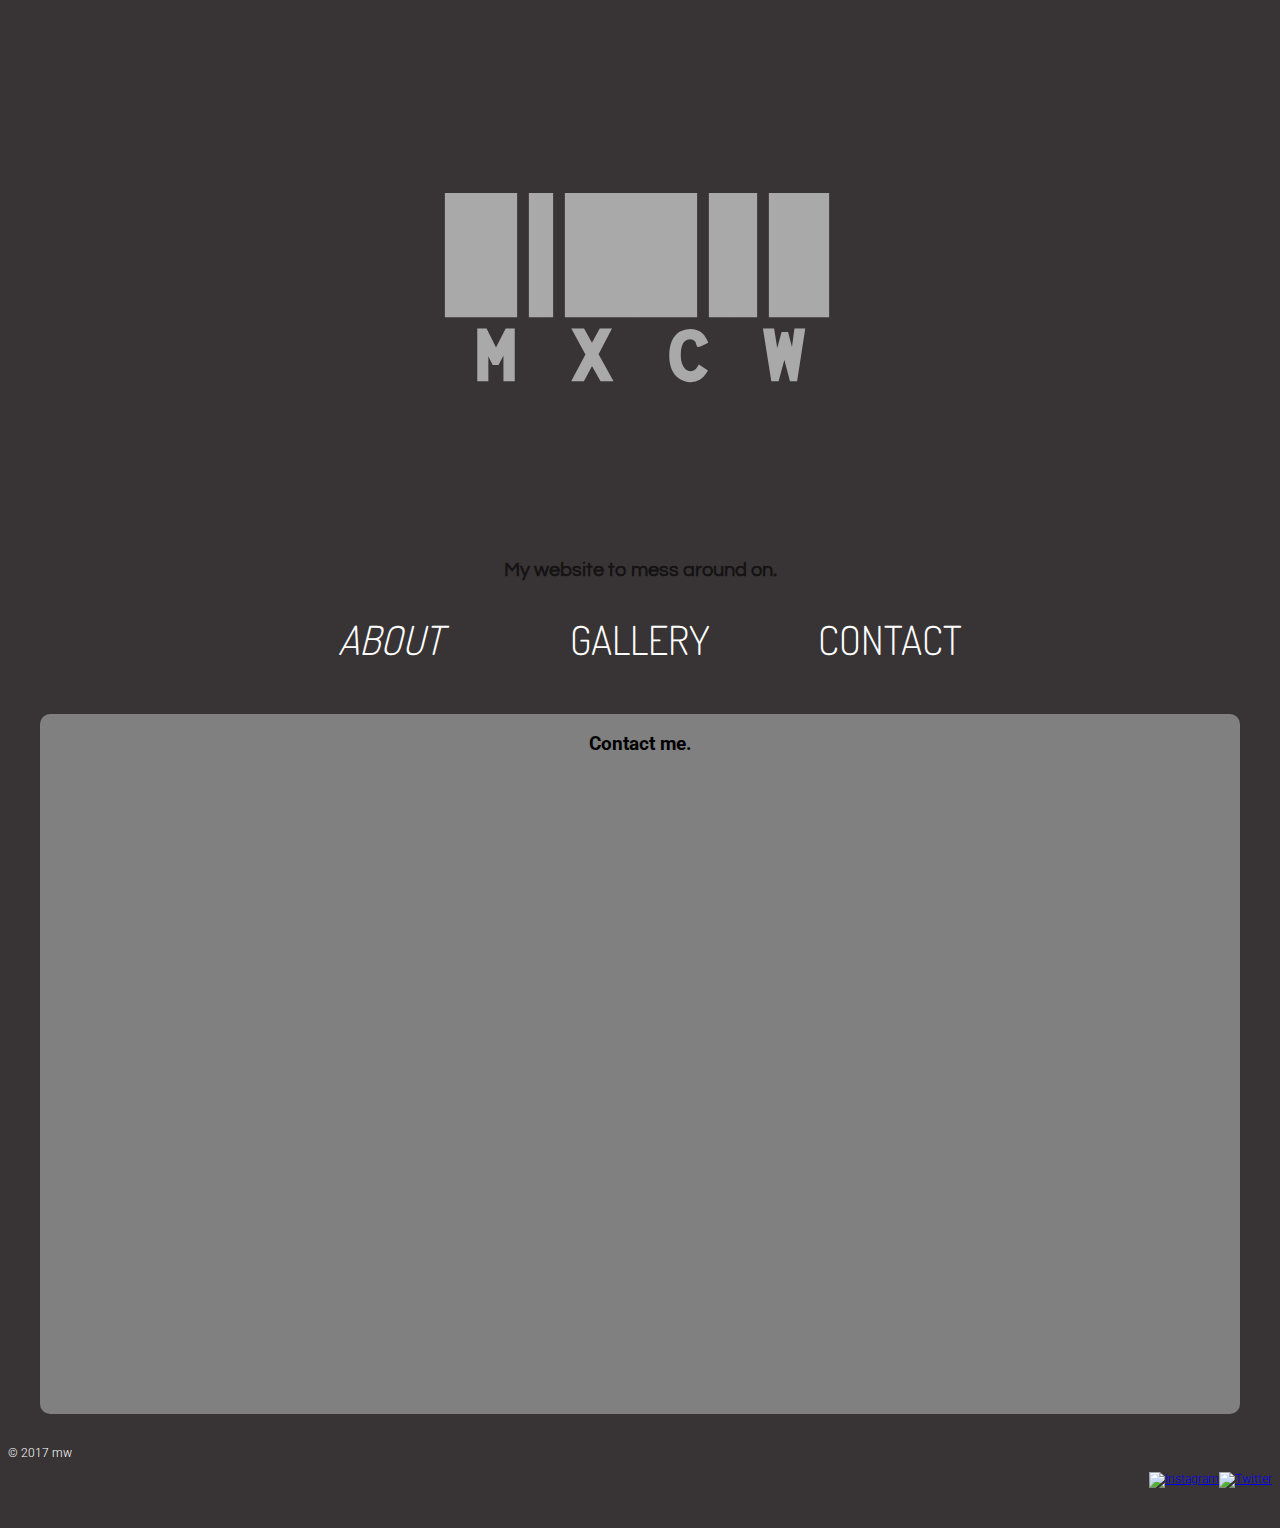
==== about.html @ 3026e31c "Add files via upload" ====
<!DOCTYPE html>
<html>
<head>
  <title>MXCW</title>
  <meta charset="utf-8"/>
  <link rel="stylesheet" href="https://maxcdn.bootstrapcdn.com/bootstrap/3.3.6/css/bootstrap.min.css" integrity="sha384-1q8mTJOASx8j1Au+a5WDVnPi2lkFfwwEAa8hDDdjZlpLegxhjVME1fgjWPGmkzs7" crossorigin="anonymous">
  <link href="https://fonts.googleapis.com/css?family=Libre+Barcode+39+Text" rel="stylesheet" type='text/css'>
  <link href='https://fonts.googleapis.com/css?family=Roboto:300,400,700' rel='stylesheet' type='text/css'>
  <link href="https://fonts.googleapis.com/css?family=Dosis" rel="stylesheet" type='text/css'>
  <link href="https://fonts.googleapis.com/css?family=Questrial" rel="stylesheet"type='text/css'>
  <link rel="stylesheet" type="text/css" href="main.css">
  <link rel="icon" href="favicon.ico" type="image/x-icon"/>
</head>

<body background="bg3.png">
<header class="container">

  <section class="jumbotron">
    <div class="container">
        <h2 class="letter">MXCW</h2>
		<h3> My website to mess around on. </h3>
        </div>
     </section>

</header>
  </div> 
<div class="nav">
  <ul>
	<li><a class="active" href="about.html"><em>ABOUT</em></a></li>
	<li><a class="active" href="gallery.html">GALLERY</a></li>
	<li><a class="active" href="contact.html">CONTACT</a></li>
  </ul>
 </div>
  
 <section class="artspacesection">
	<div class="Artspace">
		<h3> Contact me. </h3>
		</div>
		</section>
  	  
  <footer class="container">
    <div class="row">
      <p class="col-sm-4">&copy; 2017 mw </p>
      <ul class="col-sm-8">
        <li class="col-sm-1">
          <a href="https://www.instagram.com/mx.cw/"><img src="https://s3.amazonaws.com/codecademy-content/projects/make-a-website/lesson-4/instagram.svg"alt="Instagram"></a>
        </li>
        <li class="col-sm-1">
		<a href="https://twitter.com/wmax_"><img src="https://s3.amazonaws.com/codecademy-content/projects/make-a-website/lesson-4/twitter.svg" alt="Twitter"></a>
        </li>
              
      </ul>
    </div>
    </footer>
</body>
</html>
---- main.css ----
body {
    background: #383435;
     font-family: 'Roboto', sans-serif, 'Libre Barcode 39 Text', cursive;
  font-weight: 300;
}
 
header {
  padding: 20px 0;
}

header .row,
footer .row {
  display: auto;
  color: white;
}

header h1 {
  font-weight: 700;
  margin: auto;
}

header nav {
  display: flex;
  justify-content: flex-end;
}

header p {
  padding: 0 20px;
  margin: auto;
}

.jumbotron {
  display: block;
  height: 400px;
  width: auto;
  text-align: center;
  /*background: url(mxcwdrop.gif);*/
  /*background-size: 1200px 300px;*/
}

.jumbotron h2 {
  font-size: 200px;
  font-weight: 700;
  color: darkgray;
  font-family: 'Libre Barcode 39 Text', cursive;
  text-align: center;
  text-transform: uppercase;
  /*background: transparent;*/
}

.jumbotron h3 {
  font-size: 20px;
  color: rgba(0, 0, 0, 0.63);
  font-family: 'Questrial', sans-serif;
  text-align: center;
}
.squares {
  text-align: center;
}

.SquareRow {
  text-align: center;
}

section .SquareRow img {
	border-radius: 20px;
	width: 250px;
	height: 250px;
	padding: 15px;
    text-align: center;
	}

footer {
  font-size: 12px;
  padding: 20px 0;
}

footer .col-sm-8 {
  display: flex;
  justify-content: flex-end;
}

footer ul {
  list-style: none;
}

footer li img {
	 width: 32px;
	 height: 32px;
}

hr {
    display: block;
    unicode-bidi: isolate;
    -webkit-margin-before: 0.5em;
    -webkit-margin-after: 0.5em;
    -webkit-margin-start: auto;
    -webkit-margin-end: auto;
    overflow: hidden;
    border-style: inset;
    border-width: 1px;
}

.nav ul {
    list-style-type: none;
    margin: 0;
    padding: 0;
    overflow: hidden;
	display: inline-block;
}

.nav li {
	font-family: 'Dosis', sans-serif;
	float:left;
	}

.nav li a {
	display:block;
	text-align:center;
	width:250px; /* fixed width */
	text-decoration:none; 
	font-size: 40px;
	color: white;
}

.nav li a:hover {
	background-color; yellow:
}

.nav {
	width:750px;
	height: 100px;
	margin:0 auto;
	list-style:none;
}
.Artspace {
	display:inline-block;
	width:1200px; /* fixed width */
	height: 700px;
	background: grey;
	border: 1em;
	border-radius: 10px;
	}
.Artspace h2 {
	font-size: 80px;
	font-family: 'Spectral SC', serif;
	color: white;
	padding: 30px;
}	
	
.artspacesection{
  display: block;
  background: grey:
  width: auto;
  text-align: center;
}
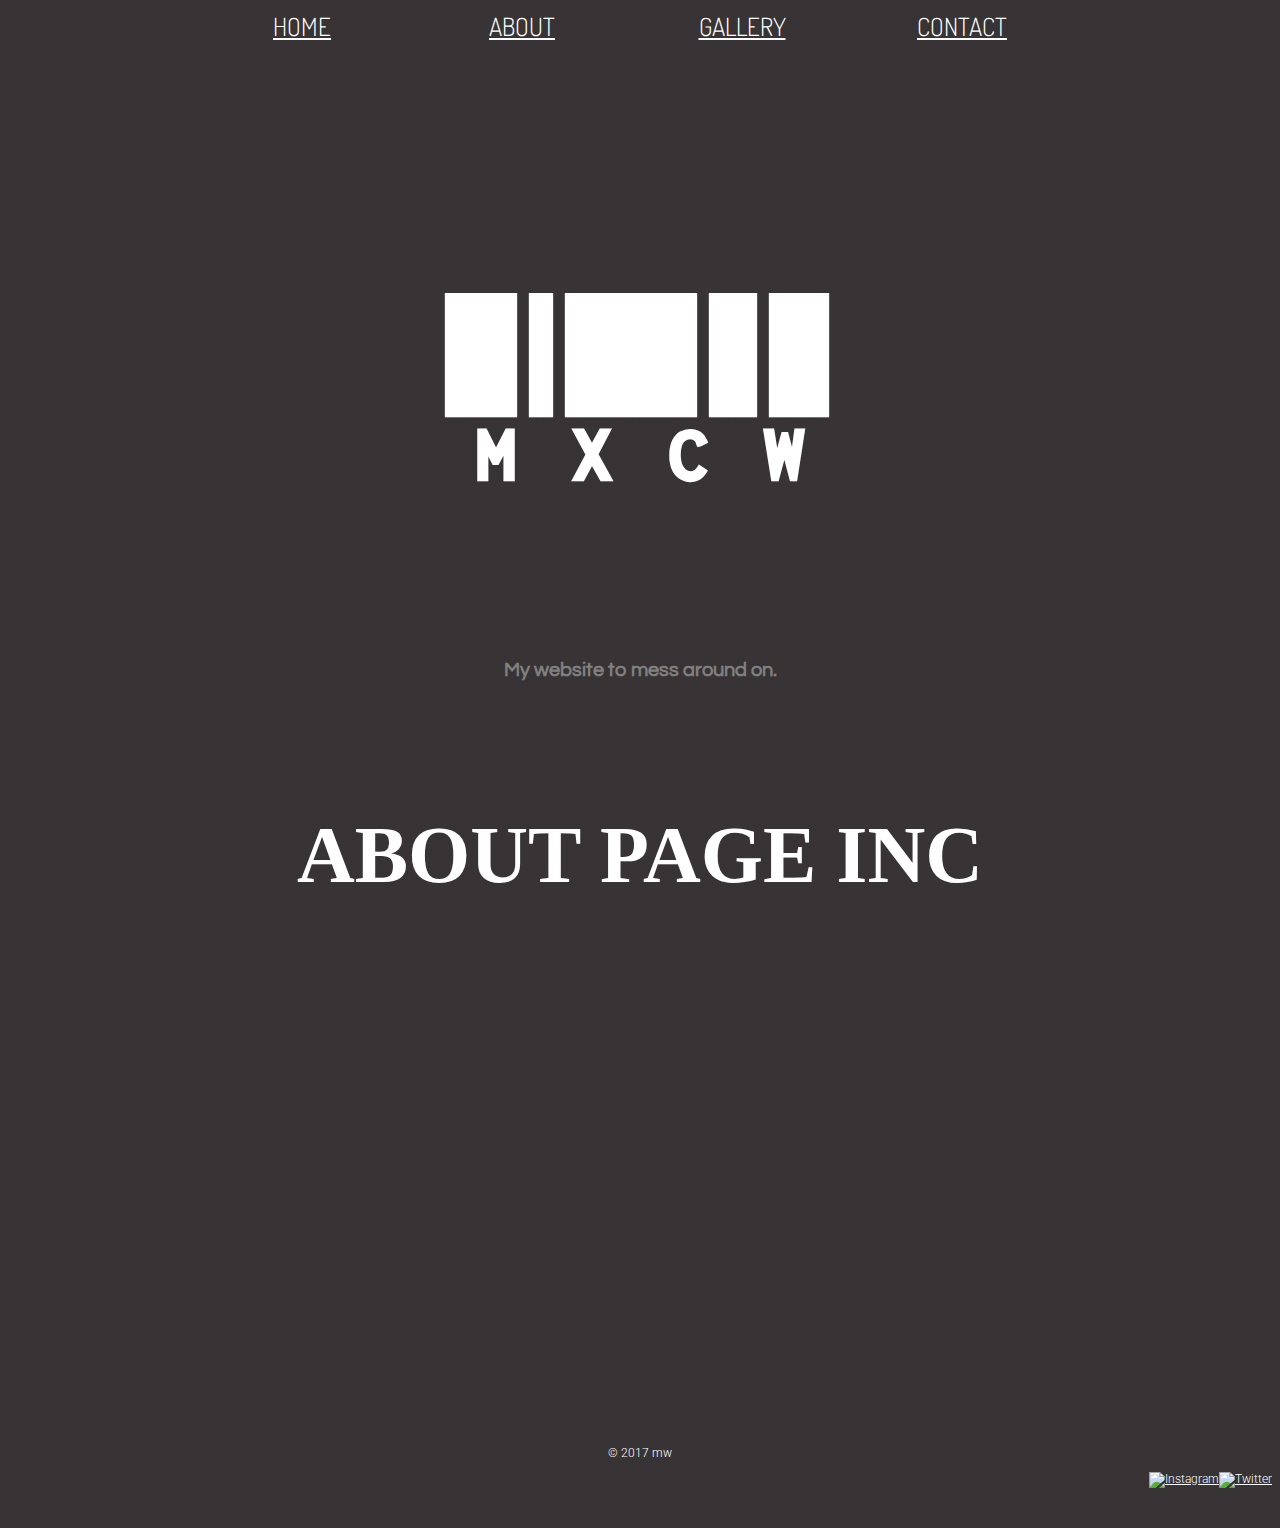
==== commit 67fa14d3: "Comprehensive update to overall site." ====
--- a/about.html
+++ b/about.html
@@ -11,7 +11,14 @@
   <link rel="stylesheet" type="text/css" href="main.css">
   <link rel="icon" href="favicon.ico" type="image/x-icon"/>
 </head>
-
+<div class="nav">
+  <ul>
+    <li><a class="navtext" href="index.html">HOME</a></li>
+	<li><a class="navtext" href="about.html">ABOUT</a></li>
+	<li><a class="navtext" href="gallery.html">GALLERY</a></li>
+	<li><a class="navtext" href="contact.html">CONTACT</a></li>
+  </ul>
+ </div>
 <body background="bg3.png">
 <header class="container">
 
@@ -24,20 +31,12 @@
 
 </header>
   </div> 
-<div class="nav">
-  <ul>
-	<li><a class="active" href="about.html"><em>ABOUT</em></a></li>
-	<li><a class="active" href="gallery.html">GALLERY</a></li>
-	<li><a class="active" href="contact.html">CONTACT</a></li>
-  </ul>
- </div>
   
  <section class="artspacesection">
-	<div class="Artspace">
-		<h3> Contact me. </h3>
+		<div class="Artspace">
+			<h2>ABOUT PAGE INC </h2>
+		</div></td>
 		</div>
-		</section>
-  	  
   <footer class="container">
     <div class="row">
       <p class="col-sm-4">&copy; 2017 mw </p>
--- a/main.css
+++ b/main.css
@@ -1,6 +1,6 @@
- body {
-    background: #383435;
-     font-family: 'Roboto', sans-serif, 'Libre Barcode 39 Text', cursive;
+body {
+  background: #383435;
+  font-family: 'Roboto', sans-serif, 'Libre Barcode 39 Text', cursive;
   font-weight: 300;
 }
  
@@ -8,25 +8,9 @@
   padding: 20px 0;
 }
 
-header .row,
 footer .row {
   display: auto;
   color: white;
-}
-
-header h1 {
-  font-weight: 700;
-  margin: auto;
-}
-
-header nav {
-  display: flex;
-  justify-content: flex-end;
-}
-
-header p {
-  padding: 0 20px;
-  margin: auto;
 }
 
 .jumbotron {
@@ -34,6 +18,7 @@
   height: 400px;
   width: auto;
   text-align: center;
+  background: inherit;
   /*background: url(mxcwdrop.gif);*/
   /*background-size: 1200px 300px;*/
 }
@@ -41,7 +26,7 @@
 .jumbotron h2 {
   font-size: 200px;
   font-weight: 700;
-  color: darkgray;
+  color: white;
   font-family: 'Libre Barcode 39 Text', cursive;
   text-align: center;
   text-transform: uppercase;
@@ -50,13 +35,11 @@
 
 .jumbotron h3 {
   font-size: 20px;
-  color: rgba(0, 0, 0, 0.63);
+  color: grey;
   font-family: 'Questrial', sans-serif;
   text-align: center;
 }
-.squares {
-  text-align: center;
-}
+
 
 .SquareRow {
   text-align: center;
@@ -69,7 +52,27 @@
 	padding: 15px;
     text-align: center;
 	}
-
+	
+.SquareRow img:hover {
+    /* Start the shake animation and make the animation last for 0.5 seconds */
+    animation: shake 0.5s; 
+    /* When the animation is finished, start again */
+    animation-iteration-count: infinite; 
+}
+@keyframes shake {
+    0% { transform: translate(1px, 1px) rotate(0deg); }
+    10% { transform: translate(-1px, -2px) rotate(-1deg); }
+    20% { transform: translate(-3px, 0px) rotate(1deg); }
+    30% { transform: translate(3px, 2px) rotate(0deg); }
+    40% { transform: translate(1px, -1px) rotate(1deg); }
+    50% { transform: translate(-1px, 2px) rotate(-1deg); }
+    60% { transform: translate(-3px, 1px) rotate(0deg); }
+    70% { transform: translate(3px, 1px) rotate(-1deg); }
+    80% { transform: translate(-1px, -1px) rotate(1deg); }
+    90% { transform: translate(1px, 2px) rotate(0deg); }
+    100% { transform: translate(1px, -2px) rotate(-1deg); }
+}
+	
 footer {
   font-size: 12px;
   padding: 20px 0;
@@ -101,46 +104,51 @@
     border-width: 1px;
 }
 
+a {
+	color: white;
+}
+
+a:hover{
+	background-color: pink;
+	border-radius: 5px;
+	text-decoration: none;
+	color: #383435;
+	}
+
 .nav ul {
     list-style-type: none;
     margin: 0;
-    padding: 0;
+    padding: 2px;
     overflow: hidden;
 	display: inline-block;
 }
 
-.nav li {
+.nav li{
 	font-family: 'Dosis', sans-serif;
 	float:left;
 	}
 
-.nav li a {
+.nav li {
 	display:block;
 	text-align:center;
-	width:250px; /* fixed width */
-	text-decoration:none; 
-	font-size: 40px;
+	width:220px; /* fixed width */
+	font-size: 25px;
 	color: white;
 }
-
-.nav li a:hover {
-	background-color; yellow:
+.nav {
+	width:900px;
+	height: 100px;
+	margin:0 auto;
 }
 
-.nav {
-	width:750px;
-	height: 100px;
-	margin:0 auto;
-	list-style:none;
-}
 .Artspace {
 	display:inline-block;
 	width:1200px; /* fixed width */
 	height: 700px;
-	background: grey;
+	background: inherit;
 	border: 1em;
 	border-radius: 10px;
-	}
+}
 .Artspace h2 {
 	font-size: 80px;
 	font-family: 'Spectral SC', serif;
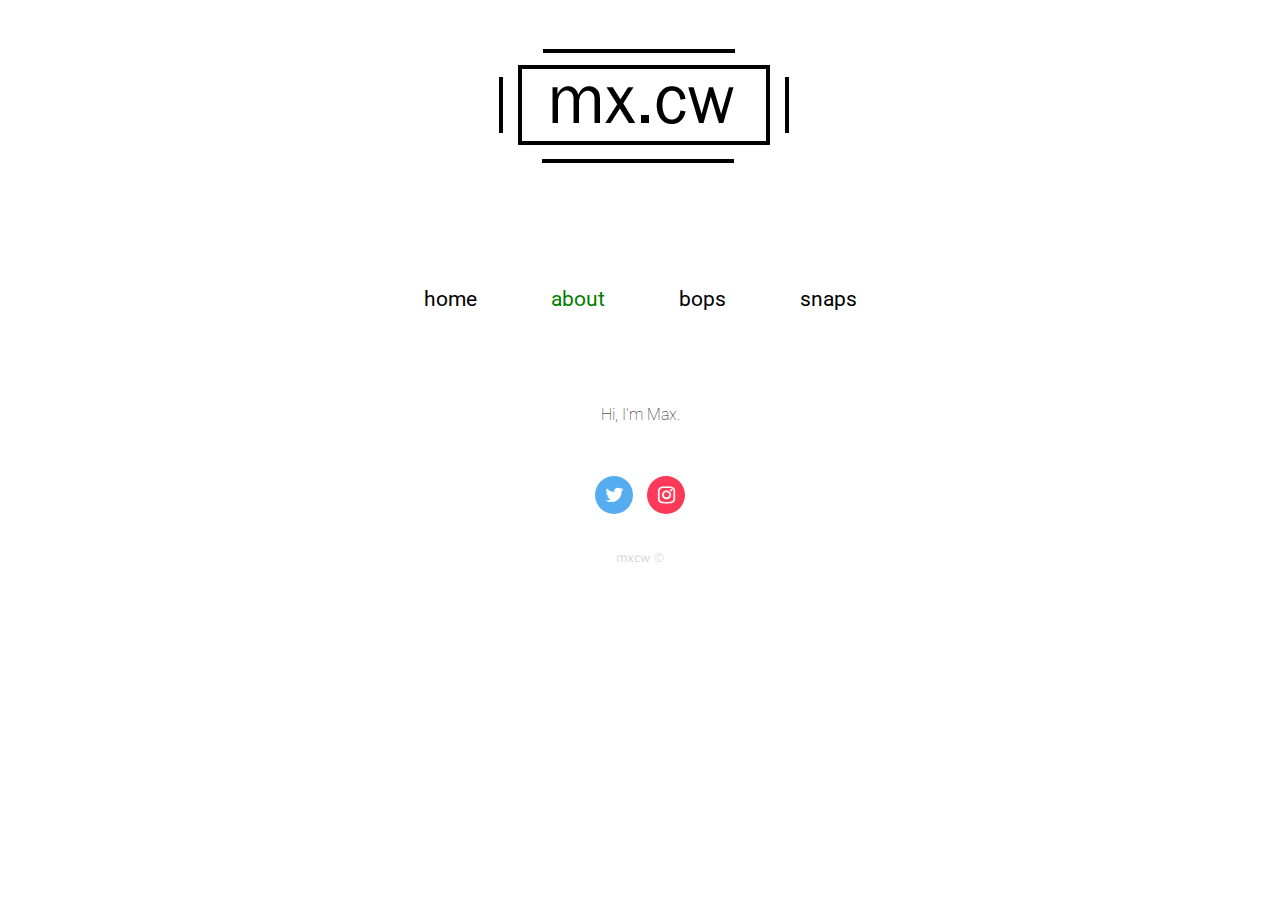
==== commit 2844ffb8: "rehaul" ====
--- a/about.html
+++ b/about.html
@@ -1,55 +1,46 @@
 <!DOCTYPE html>
 <html>
 <head>
-  <title>MXCW</title>
+  <title>mx.cw - about</title>
   <meta charset="utf-8"/>
-  <link rel="stylesheet" href="https://maxcdn.bootstrapcdn.com/bootstrap/3.3.6/css/bootstrap.min.css" integrity="sha384-1q8mTJOASx8j1Au+a5WDVnPi2lkFfwwEAa8hDDdjZlpLegxhjVME1fgjWPGmkzs7" crossorigin="anonymous">
-  <link href="https://fonts.googleapis.com/css?family=Libre+Barcode+39+Text" rel="stylesheet" type='text/css'>
+  <link href="https://fonts.googleapis.com/css?family=Julius+Sans+One" rel="stylesheet" type='text/css'>
   <link href='https://fonts.googleapis.com/css?family=Roboto:300,400,700' rel='stylesheet' type='text/css'>
-  <link href="https://fonts.googleapis.com/css?family=Dosis" rel="stylesheet" type='text/css'>
-  <link href="https://fonts.googleapis.com/css?family=Questrial" rel="stylesheet"type='text/css'>
-  <link rel="stylesheet" type="text/css" href="main.css">
-  <link rel="icon" href="favicon.ico" type="image/x-icon"/>
+  <link href="https://fonts.googleapis.com/css?family=Maven+Pro" rel="stylesheet" type='text/css'>
+  <link rel="stylesheet" type="text/css" href="style.css">
+  <link rel="stylesheet" href="https://cdnjs.cloudflare.com/ajax/libs/font-awesome/4.7.0/css/font-awesome.css">
+  <link rel="icon" href="../images/favicon.ico" type="image/x-icon" />
 </head>
-<div class="nav">
-  <ul>
-    <li><a class="navtext" href="index.html">HOME</a></li>
-	<li><a class="navtext" href="about.html">ABOUT</a></li>
-	<li><a class="navtext" href="gallery.html">GALLERY</a></li>
-	<li><a class="navtext" href="contact.html">CONTACT</a></li>
-  </ul>
- </div>
-<body background="bg3.png">
-<header class="container">
-
-  <section class="jumbotron">
-    <div class="container">
-        <h2 class="letter">MXCW</h2>
-		<h3> My website to mess around on. </h3>
-        </div>
-     </section>
-
-</header>
-  </div> 
-  
- <section class="artspacesection">
-		<div class="Artspace">
-			<h2>ABOUT PAGE INC </h2>
-		</div></td>
-		</div>
-  <footer class="container">
-    <div class="row">
-      <p class="col-sm-4">&copy; 2017 mw </p>
-      <ul class="col-sm-8">
-        <li class="col-sm-1">
-          <a href="https://www.instagram.com/mx.cw/"><img src="https://s3.amazonaws.com/codecademy-content/projects/make-a-website/lesson-4/instagram.svg"alt="Instagram"></a>
-        </li>
-        <li class="col-sm-1">
-		<a href="https://twitter.com/wmax_"><img src="https://s3.amazonaws.com/codecademy-content/projects/make-a-website/lesson-4/twitter.svg" alt="Twitter"></a>
-        </li>
-              
+<body id="about">
+  <header class="container"> 
+    <div class="mxcw"> 
+    <img src="MXCW.png" alt="mxcwlogo">
+    </div>
+  </header>
+    <div class="nav" id="navstyle">
+      <ul> 
+        <li><a class="navtext" id="nav-home" href="index.html">home</a></li>
+        <li><a class="navtext" id="nav-about" href="about.html">about</a></li>
+        <li><a class="navtext" id="nav-bops" href="bops.html">bops</a></li>
+		<li><a class="navtext" id="nav-snaps" href="snaps.html">snaps</a></li>
       </ul>
     </div>
+  </header>
+  <div class="infobox">
+	<h3>
+Hi, I'm Max.		
+    </h3>
+    </div>
+    <div class="col1">
+    <ul class="blockmiddle">
+      <li>
+        <a href="https://twitter.com/wmax_" class="fa fa-twitter" id="footericons"></a>         
+        <a href="https://instagram.com/mx.cw" class="fa fa-instagram" id="footericons"></a>
+      </ul>
+    </div>
+<footer class="footercontainer">
+  <div class="footertext">
+          <h3 class="footertext">mxcw  &copy;</h3>
+          </div>
     </footer>
-</body>
-</html>
+  </body>
+  </html>--- a/style.css
+++ b/style.css
@@ -0,0 +1,384 @@
+body {
+	font-family: 'Roboto', sans-serif, courier, sans-serif;
+	font-weight: 80;
+	background-color: white;
+	margin: 0 auto;
+	list-style: none;
+	max-width: 100%;
+}
+
+header {
+	padding: 20px 0;
+	width: auto;
+	margin: 0 auto;
+	padding: 0;
+}
+
+header, .mxcwcontainer {
+	background-color: transparent;
+	display: block;
+	width: auto;    
+	text-align: center;
+	max-width: 100%;
+}
+
+header, .mxcw {
+	text-align: center;
+	color: black;
+	font-weight: 150;
+	padding: 25px; 
+	margin-top: 0;
+}
+
+.container {
+	background-color: transparent;
+	display: block;  
+	margin: 0 auto;
+	text-align : center;
+	padding: 10px;
+	max-width: 100%;
+}
+/* NAV BAR */
+
+.nav ul {
+	list-style-type: none;
+	list-style: none;
+	background-color: transparent;
+	text-align: center;
+	padding: 0;
+	margin: 0px;
+	color: black;
+}
+
+.nav li {
+	font-size: 1.3em;
+	line-height: 40px;
+	height: 40px;	
+	font-family: 'Roboto', sans-serif;
+	text-align: center;
+	color: black;
+	background-color: transparent;
+	display: inline-block;
+	width: auto;
+	max-width: 100%;
+	padding: 30px;
+}
+
+.nav {
+	background-color: transparent;
+	text-align: center;
+	color: black;
+	font-weight: 150;
+	padding: 25px; 
+	margin-top: 0;
+}
+
+.navtext {
+	color: black;
+	font-weight: 400;
+}
+
+.nav ul li:hover a{ 
+     color:red;
+}
+
+body#home a#nav-home,
+body#about a#nav-about,
+body#bops a#nav-bops,
+body#snaps a#nav-snaps
+{
+color: green;
+}
+
+
+/* box*/
+
+
+.infobox{
+	background-color: transparent;
+	display: block;  
+	margin: 0 auto;
+	text-align : center;
+	padding: 10px;
+	max-width: 50%;
+	/*border: 2px solid black;*/
+}
+
+
+/* footer icons */
+
+.fa {
+	padding: 9px;
+	width: 20px;
+	text-decoration: none;
+	margin: 5px 5px;
+	border-radius: 50%
+}
+
+#footericons {
+	text-align: center;
+	font-size: 20px;
+}
+
+.fa:hover {
+	opacity: 0.4;
+}
+
+.fa-instagram {
+	background: #fb3958;
+	color: white;
+}
+
+.fa-twitter {
+	background: #55ACEE;
+	color: white;
+}
+
+.footercontainer {
+	background-color: transparent;
+	display: block;
+	width: 100%;
+	text-align: center;
+	max-width: 100%;
+}
+
+.col1 {
+	display: block;
+	width: 100%;
+	color: white;
+	background-color: transparent;
+	margin: 0 auto;
+	list-style: none;
+	text-align: center;
+}
+
+.twitter-timeline {
+	background-color: transparent;
+	display: block;
+	position: right;  
+	margin: 0 auto;
+	margin-top: 5px;
+	margin-bottom: 5px;
+	text-align : center;
+	padding: 10px;
+	max-width: 50%;
+	/*border: 2px solid black;*/
+}
+
+ul.blockmiddle {
+	list-style: none; 
+	background-color: transparent;
+	display: block;  
+	margin: 0 auto;
+	margin-top: 5px;
+	text-align : center;
+	padding: 10px;
+	max-width: 50%;
+	/*border: 2px solid black;*/
+}
+
+h2 {
+	font-family: 'Roboto', sans-serif, courier, sans-serif;
+	text-align: left;
+}
+
+h3 {
+	font-family: 'Roboto', sans-serif;
+	font-size: medium;
+	text-align: center;
+	line-height: 30px;
+	font-weight: 100;
+}
+
+h3.footertext {
+	font-family: 'Maven Pro', sans-serif, courier, sans-serif;
+	text-align: center;
+	font-size: small;
+	color: lightgrey;
+}
+
+p {
+	font-family: 'Roboto', sans-serif, courier, sans-serif;
+	text-align: center;
+}
+
+a {
+	text-decoration: none;
+	color: pink;
+	padding: 5px;
+}
+
+a.img:hover {
+	background-color: black;
+	text-decoration: none;
+	color: white;
+	padding: 5px;
+}
+
+row {
+  display: flex;
+  flex-wrap: wrap;
+  padding: 0 4px;
+}
+
+/* Create four equal columns that sits next to each other */
+.column {
+  flex: 25%;
+  max-width: 25%;
+  padding: 0 4px;
+}
+
+.column img {
+  margin-top: 8px;
+  vertical-align: middle;
+}
+
+/* Responsive layout - makes a two column-layout instead of four columns */
+@media (max-width: 800px) {
+  .column {
+    flex: 50%;
+    max-width: 50%;
+  }
+}
+
+/* Responsive layout - makes the two columns stack on top of each other instead of next to each other */
+@media (max-width: 600px) {
+  .column {
+    flex: 100%;
+    max-width: 100%;
+  }
+}
+
+
+/* test grid */
+ /*
+
+.imageGrid {
+  line-height: 0;
+}
+.imageGrid .tile {
+  min-width:calc(100% / 3);
+  min-height:10em;
+  line-height: 1.2;
+  display:inline-block;
+  background-size: cover;
+  background-position: center center;
+  background-repeat: no-repeat;
+  overflow: hidden;
+  position: relative;
+  color:white;
+  font-family:"Roboto",sans-serif;
+  text-shadow: 1px 1px 1px #000;
+  cursor: pointer; 
+  cursor: hand;
+  font-weight: 100;
+  margin: 0 auto;
+}
+
+.imageGrid .tile:before {
+  content: '';
+  background-color: rgba(15,15,15,0.5);
+  display: block;
+  width: 100%;
+  height: 100%;
+  z-index: 0;
+  position: absolute;
+}
+
+.imageGrid .tile:hover:before {
+  display: none;
+}
+
+.imageGrid .tile .textWrapper {
+  text-align: center;
+  vertical-align: middle;
+  width: 50%;
+  position: absolute;
+  top: 50%;
+  left: 50%;
+  transform: translate(-50%, -50%);
+  font-size: .75em;
+  font-family:"Roboto",sans-serif;
+}
+
+.imageGrid .tile .textWrapper .content {
+  display: none;
+}
+
+.imageGrid .tile:hover .textWrapper .content {
+  display: block;
+}
+
+.imageGrid .tile:hover .textWrapper .content h2 {
+  margin: 0;
+}
+
+@media (max-width: 1000px) {
+  .imageGrid .tile {
+    width: 50%;
+  }
+}
+ 
+@media (max-width: 700px) {
+  .imageGrid .tile {
+    width: 70%;
+  }
+  
+}*/
+
+
+/* image grid optimized for mobiles */
+.imagecontainer {
+  margin: 0 auto;
+  max-width: 1200px;
+  padding: 0 1rem;
+}
+
+.responsive-image {
+  max-width: 100%;
+}
+
+.cell img {
+  display: block;
+}
+
+/*tablet*/
+
+@media screen and (min-width: 600px) {
+  .grid {
+    display: flex;
+    flex-wrap: wrap;
+    flex-direction: row;
+  }
+  .cell {
+    width: 50%;
+  }
+}
+
+@media screen and (min-width: 1000px) {
+  .cell {
+    width: calc(100% / 3);
+  }
+}
+
+.cell {
+  margin: 1rem;
+}
+
+@media screen and (min-width: 600px) {
+  .cell {
+    width: calc(50% - 2rem);
+  }
+}
+
+@media screen and (min-width: 1000px) {
+  .cell {
+    width: calc(33.3333% - 2rem);
+  }
+}
+
+
+
+
+
+
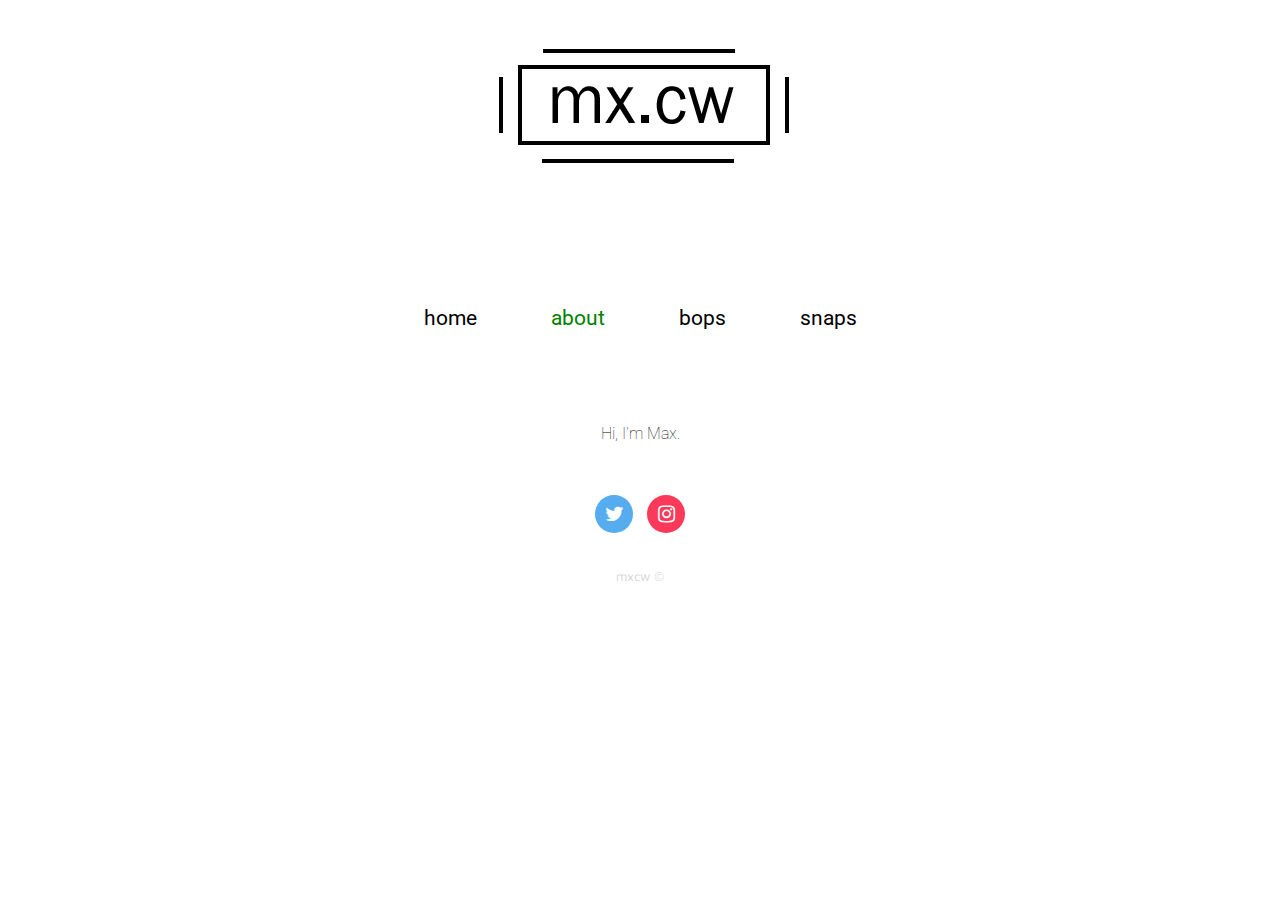
==== commit 40b55e8f: "logo home link" ====
--- a/about.html
+++ b/about.html
@@ -13,8 +13,10 @@
 <body id="about">
   <header class="container"> 
     <div class="mxcw"> 
+	<a href="mxcw.me">
     <img src="MXCW.png" alt="mxcwlogo">
     </div>
+	</a>
   </header>
     <div class="nav" id="navstyle">
       <ul> 
